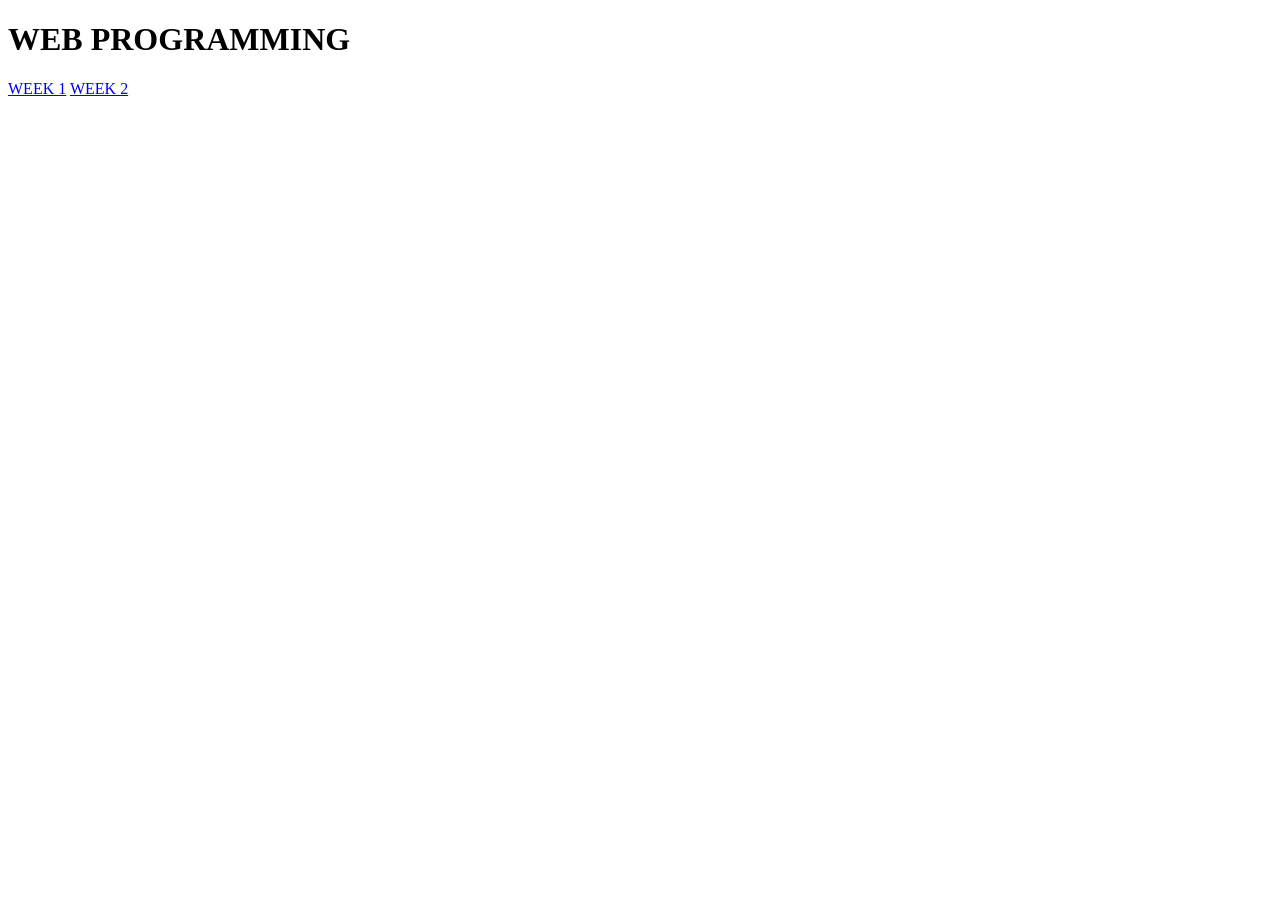
==== index.html @ 03fa81ee "Add files via upload" ====
<!DOCTYPE html>
<html lang="en">

<head>
  <meta charset="utf-8">
  <meta name="viewport" content="width=device-width, initial-scale=1">
  <title>CSAE 104 PROJECTS</title>
</head>
<body>
    <h1>WEB PROGRAMMING</h1>
    <a href="Week1/week1.html">WEEK 1</a>
    <a href="Week2/week2.html">WEEK 2</a>
</body>
</html>
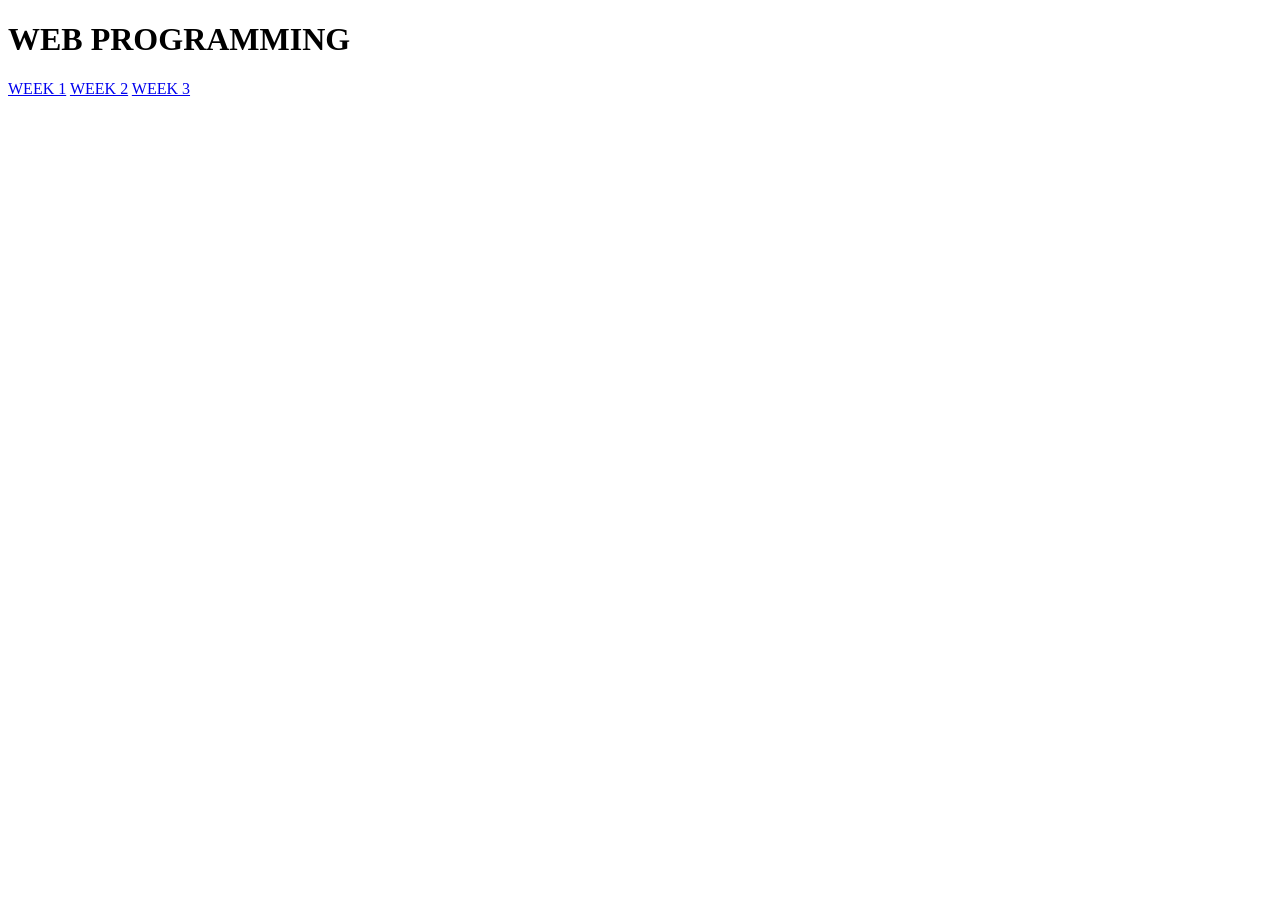
==== commit 5ec19b83: "Update index.html" ====
--- a/index.html
+++ b/index.html
@@ -10,5 +10,6 @@
     <h1>WEB PROGRAMMING</h1>
     <a href="Week1/week1.html">WEEK 1</a>
     <a href="Week2/week2.html">WEEK 2</a>
+    <a href="Week3/week3.html">WEEK 3</a>
 </body>
-</html>+</html>
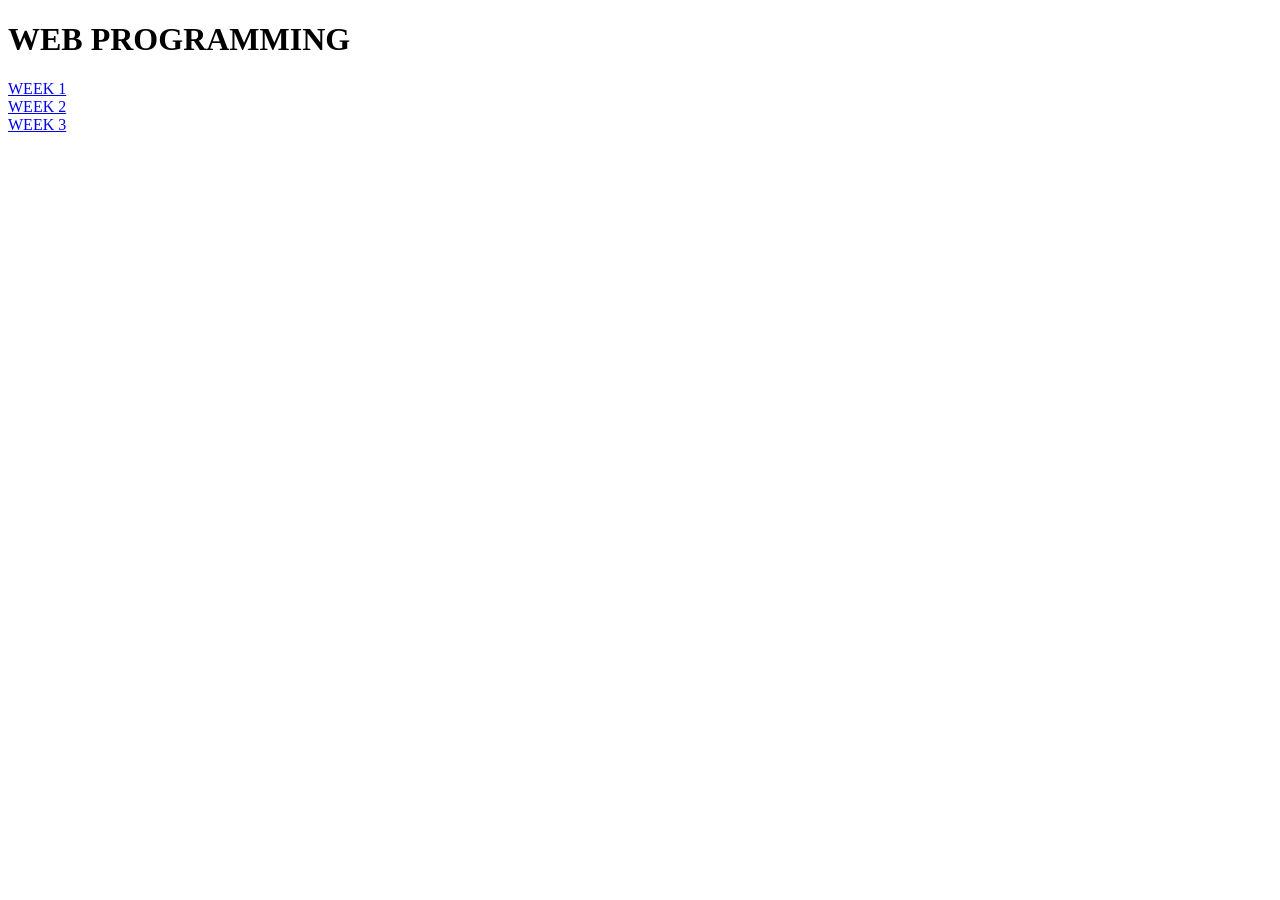
==== commit d050d92e: "Enhance index.html with line breaks for links Added line breaks between week links for better readab" ====
--- a/index.html
+++ b/index.html
@@ -8,8 +8,8 @@
 </head>
 <body>
     <h1>WEB PROGRAMMING</h1>
-    <a href="Week1/week1.html">WEEK 1</a>
-    <a href="Week2/week2.html">WEEK 2</a>
-    <a href="Week3/week3.html">WEEK 3</a>
+    <a href="Week1/week1.html">WEEK 1</a> <br>
+    <a href="Week2/week2.html">WEEK 2</a> <br>
+    <a href="Week3/week3.html">WEEK 3</a> <br>
 </body>
 </html>
